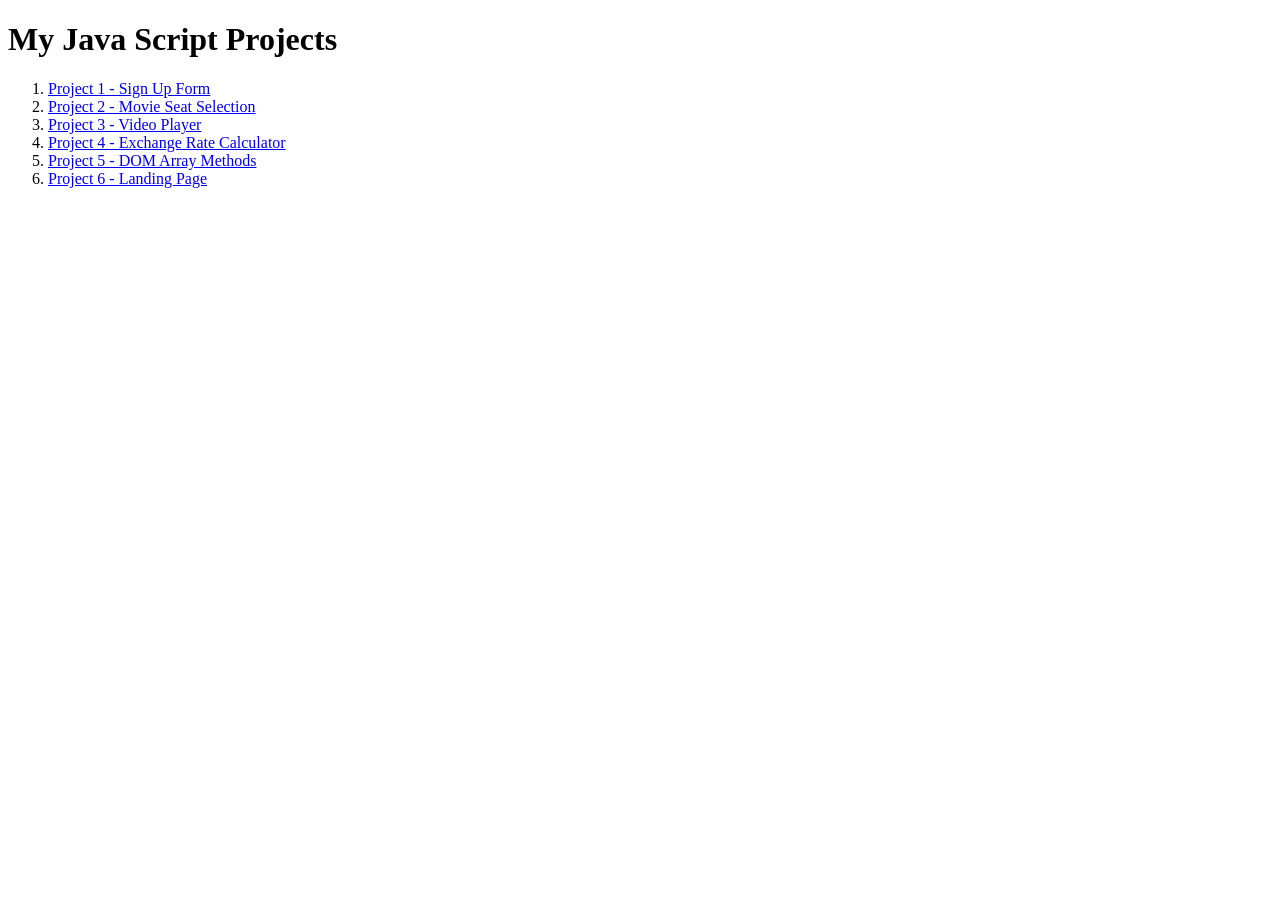
==== index.html @ ef5af83a "project6 Project 6 is complete" ====
<!DOCTYPE html>
<html lang="en">
<head>
    <meta charset="UTF-8">
    <meta http-equiv="X-UA-Compatible" content="IE=edge">
    <meta name="viewport" content="width=device-width, initial-scale=1.0">
    <title>Java Script Projects</title>
</head>
<body>
    <h1>My Java Script Projects</h1>
    <ol>
        <li><a href="project1/index.html" >Project 1 - Sign Up Form</a></li>
        <li><a href="project2/index.html" >Project 2 - Movie Seat Selection</a></li>
        <li><a href="project3/index.html" >Project 3 - Video Player</a></li>
        <li><a href="project4/index.html" >Project 4 - Exchange Rate Calculator</a></li>
        <li><a href="project5/index.html" >Project 5 - DOM Array Methods</a></li>
        <li><a href="project6/index.html" >Project 6 - Landing Page</a></li>

    
</body>
</html>
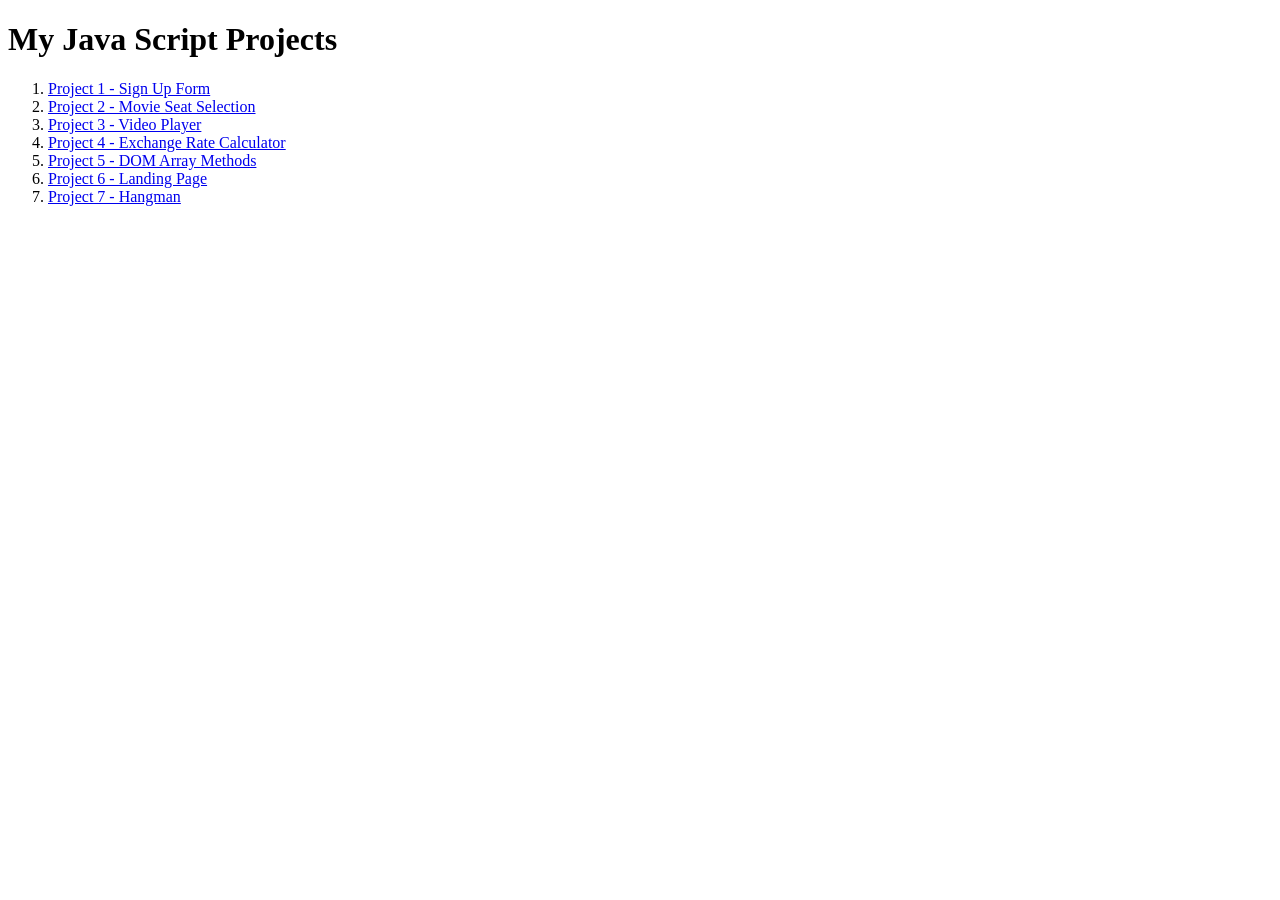
==== commit 3f7e0a47: "project7 Project 07 complete javascript" ====
--- a/index.html
+++ b/index.html
@@ -15,6 +15,7 @@
         <li><a href="project4/index.html" >Project 4 - Exchange Rate Calculator</a></li>
         <li><a href="project5/index.html" >Project 5 - DOM Array Methods</a></li>
         <li><a href="project6/index.html" >Project 6 - Landing Page</a></li>
+        <li><a href="project7/index.html" >Project 7 - Hangman</a></li>
 
     
 </body>
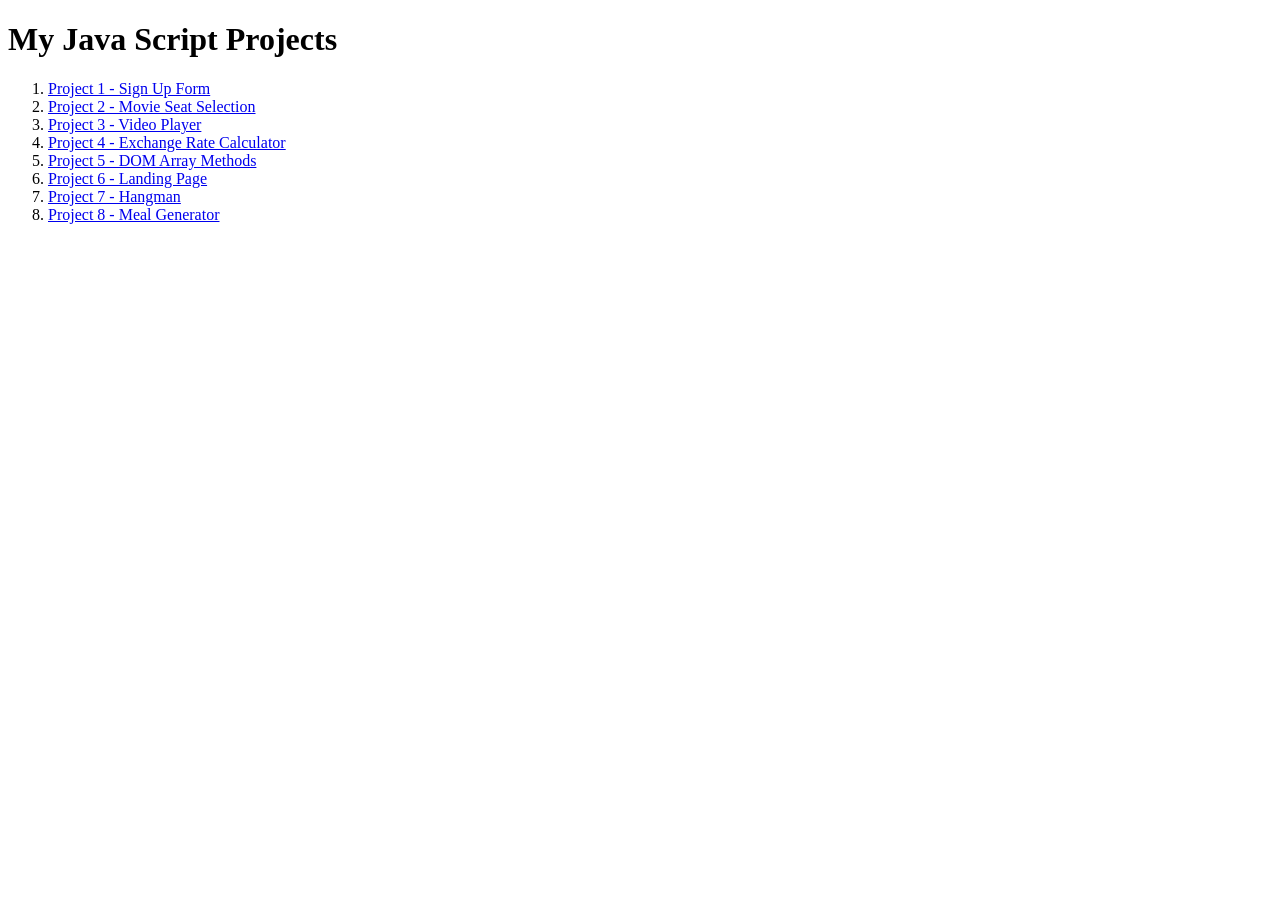
==== commit bb56fcb1: "project8 project 8 work on html css and j,s" ====
--- a/index.html
+++ b/index.html
@@ -16,6 +16,7 @@
         <li><a href="project5/index.html" >Project 5 - DOM Array Methods</a></li>
         <li><a href="project6/index.html" >Project 6 - Landing Page</a></li>
         <li><a href="project7/index.html" >Project 7 - Hangman</a></li>
+        <li><a href="project8/index.html" >Project 8 - Meal Generator</a></li>
 
     
 </body>
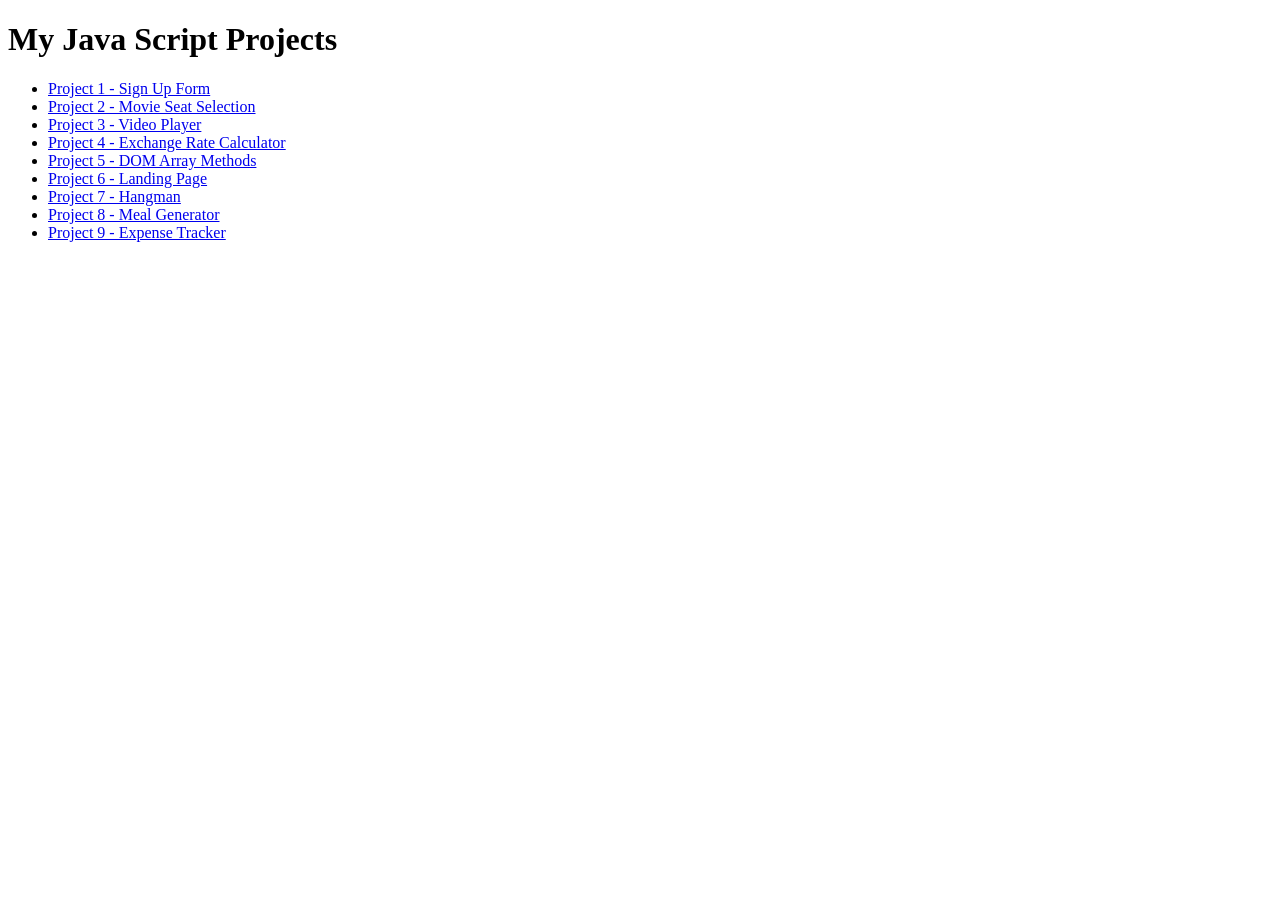
==== commit bc8428cd: "project9 Project 09 (Expense Tracker)  work on html and css" ====
--- a/index.html
+++ b/index.html
@@ -7,8 +7,9 @@
     <title>Java Script Projects</title>
 </head>
 <body>
+    <div class="border">
     <h1>My Java Script Projects</h1>
-    <ol>
+    <ul>
         <li><a href="project1/index.html" >Project 1 - Sign Up Form</a></li>
         <li><a href="project2/index.html" >Project 2 - Movie Seat Selection</a></li>
         <li><a href="project3/index.html" >Project 3 - Video Player</a></li>
@@ -17,7 +18,8 @@
         <li><a href="project6/index.html" >Project 6 - Landing Page</a></li>
         <li><a href="project7/index.html" >Project 7 - Hangman</a></li>
         <li><a href="project8/index.html" >Project 8 - Meal Generator</a></li>
-
-    
+        <li><a href="project9/index.html" >Project 9 - Expense Tracker</a></li>
+    </ul> 
+    </div>
 </body>
 </html>
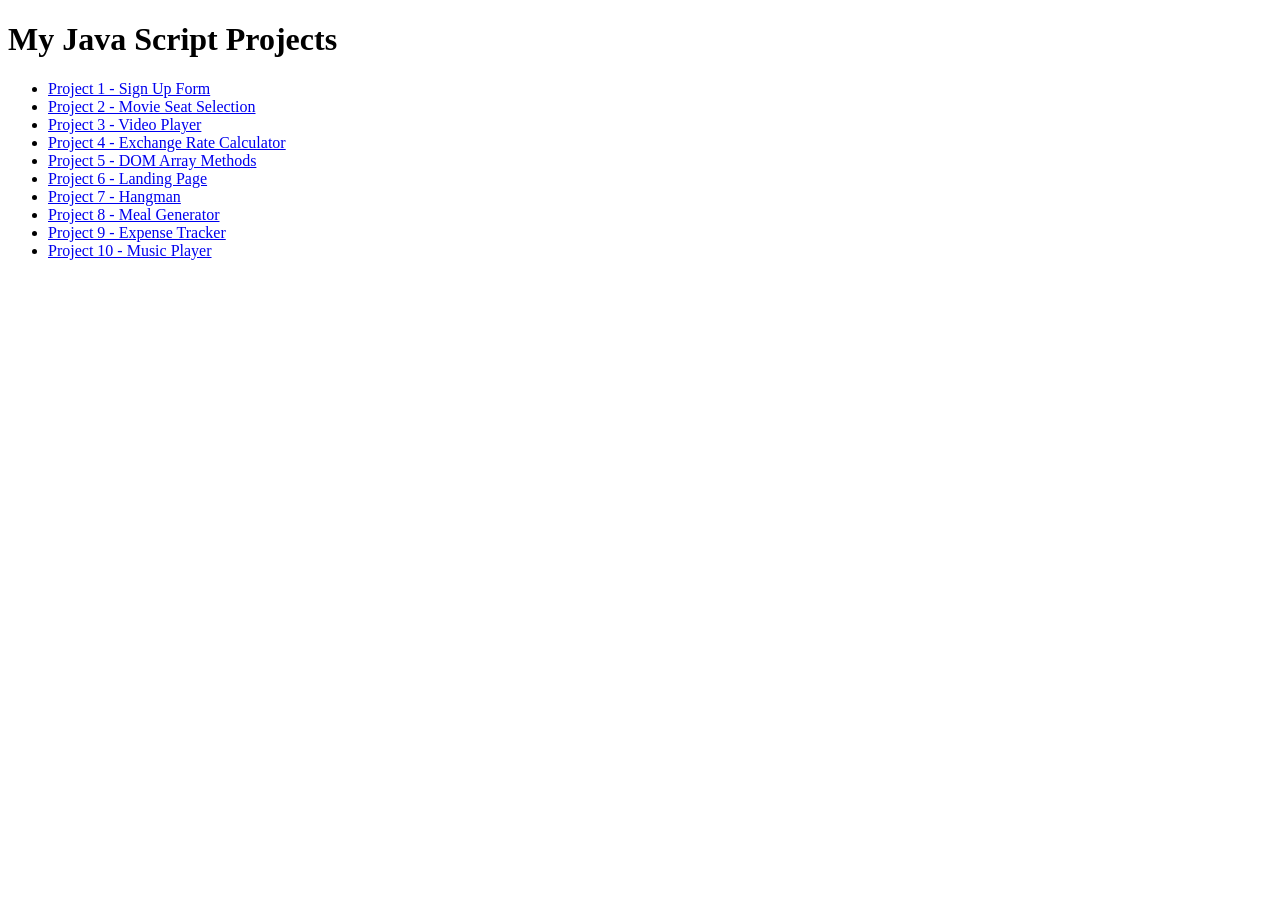
==== commit 72b046da: "project 10 Project 10 music player work at html and css" ====
--- a/index.html
+++ b/index.html
@@ -19,6 +19,7 @@
         <li><a href="project7/index.html" >Project 7 - Hangman</a></li>
         <li><a href="project8/index.html" >Project 8 - Meal Generator</a></li>
         <li><a href="project9/index.html" >Project 9 - Expense Tracker</a></li>
+        <li><a href="project10/index.html" >Project 10 - Music Player</a></li>
     </ul> 
     </div>
 </body>
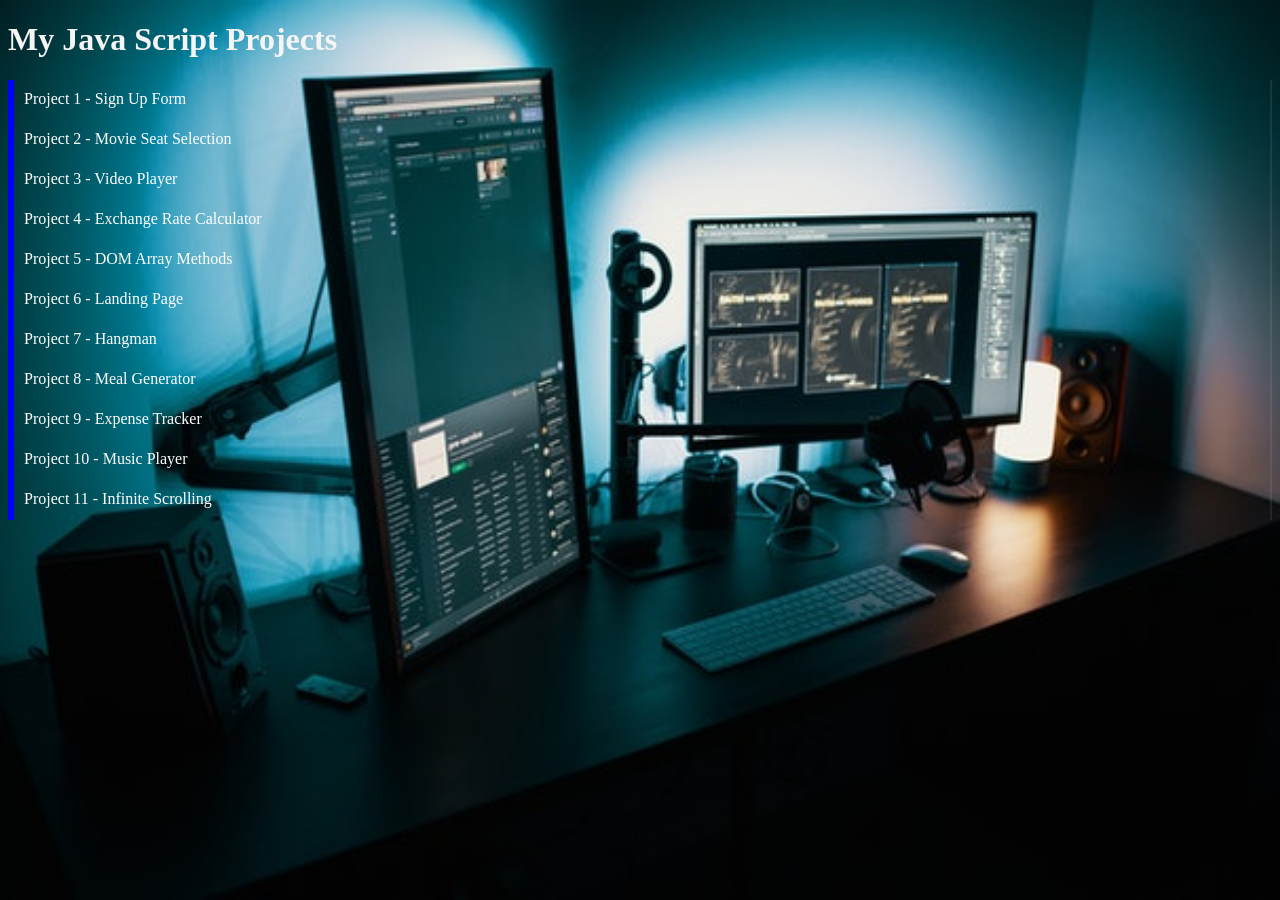
==== commit 0338b88c: "project11 Project 11 html and css" ====
--- a/index.html
+++ b/index.html
@@ -5,6 +5,7 @@
     <meta http-equiv="X-UA-Compatible" content="IE=edge">
     <meta name="viewport" content="width=device-width, initial-scale=1.0">
     <title>Java Script Projects</title>
+    <link rel="stylesheet" href="style.css">
 </head>
 <body>
     <div class="border">
@@ -20,6 +21,7 @@
         <li><a href="project8/index.html" >Project 8 - Meal Generator</a></li>
         <li><a href="project9/index.html" >Project 9 - Expense Tracker</a></li>
         <li><a href="project10/index.html" >Project 10 - Music Player</a></li>
+        <li><a href="project11/index.html" >Project 11 - Infinite Scrolling</a></li>
     </ul> 
     </div>
 </body>
--- a/style.css
+++ b/style.css
@@ -0,0 +1,37 @@
+body {
+    background-image: url(project.jpg);
+    background-size: cover;
+    background-attachment: fixed;
+}
+
+h1 {
+    color: whitesmoke;
+}
+
+.border ul {
+    color: white;
+    padding: 0;
+    list-style-type: none;
+    margin: 0;
+}
+
+.border ul li {
+    border-right: 2px solid rgba(200,200,200,0.1);
+    border-left: 6px solid blue;
+    height: 20px;
+    color: lightskyblue;
+    align-items: center;
+    justify-content: center;
+    margin: 0;
+    padding: 10px;
+}
+
+.border ul li:hover {
+    text-decoration: underline;
+}
+
+.border ul li a {
+    color: white;
+    text-decoration: none;
+}
+   
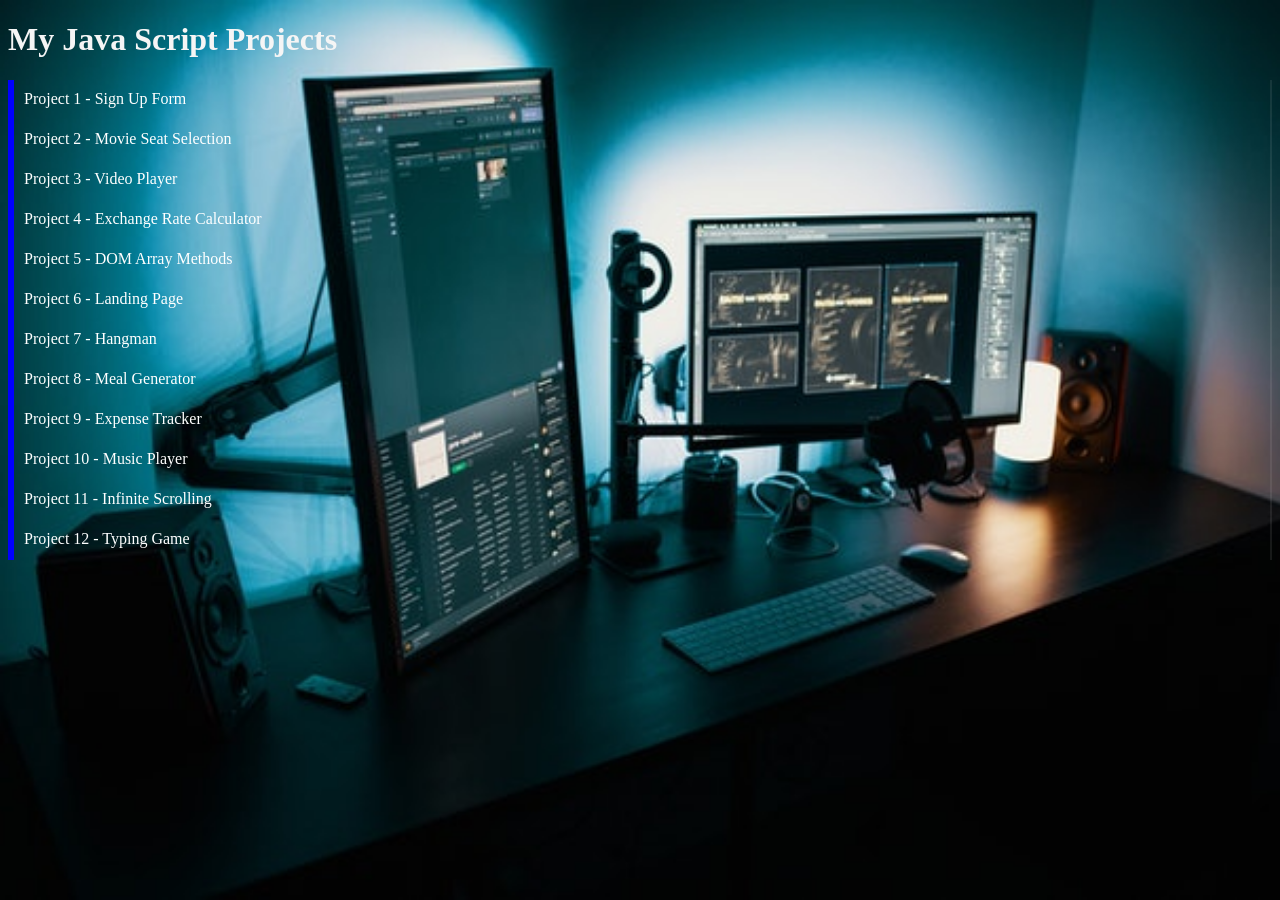
==== commit 6bb280a1: "project 12 Project 12 is complete" ====
--- a/index.html
+++ b/index.html
@@ -22,6 +22,7 @@
         <li><a href="project9/index.html" >Project 9 - Expense Tracker</a></li>
         <li><a href="project10/index.html" >Project 10 - Music Player</a></li>
         <li><a href="project11/index.html" >Project 11 - Infinite Scrolling</a></li>
+        <li><a href="project12/index.html" >Project 12 - Typing Game</a></li>
     </ul> 
     </div>
 </body>
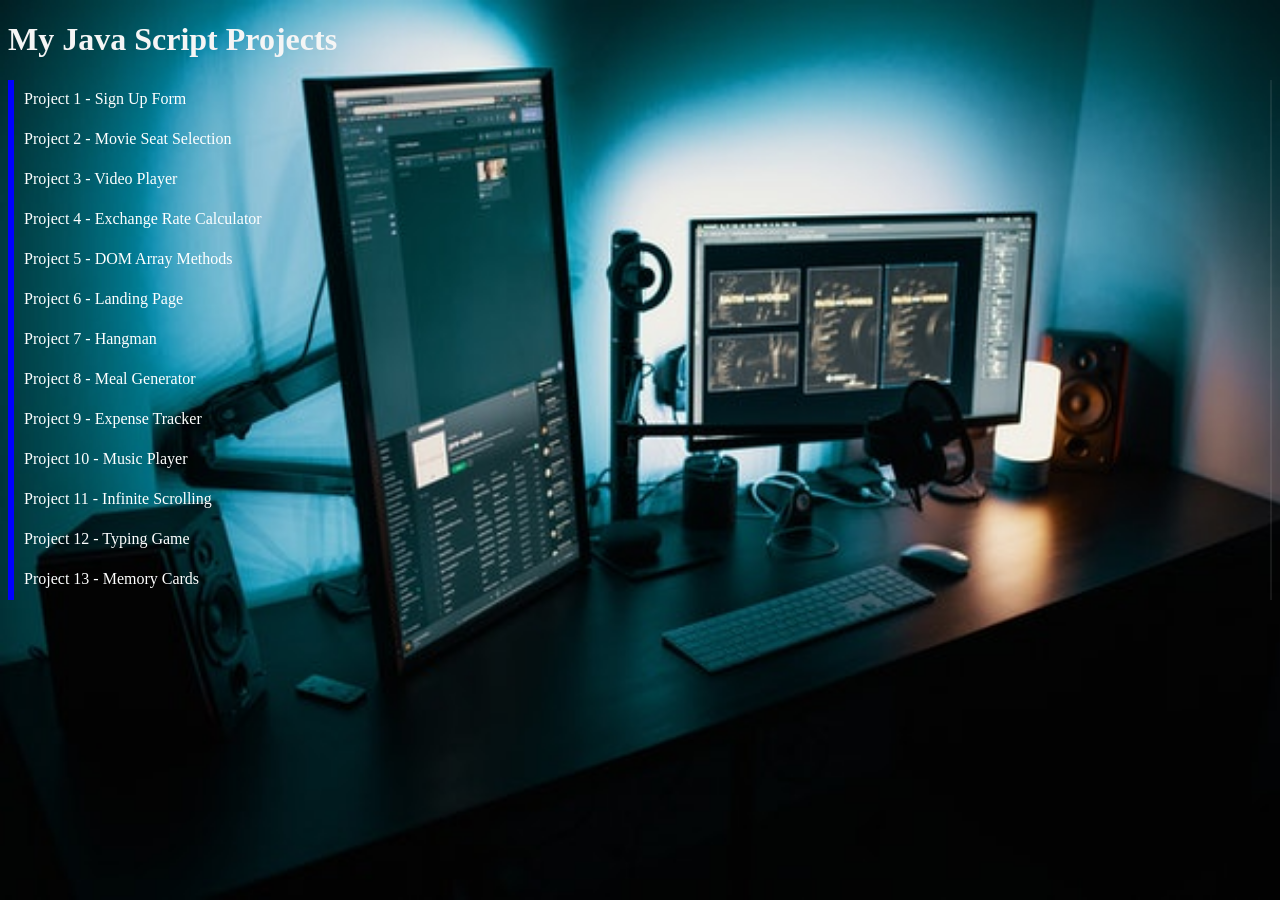
==== commit 4585bd12: "project13 Project 13 html and css" ====
--- a/index.html
+++ b/index.html
@@ -23,6 +23,7 @@
         <li><a href="project10/index.html" >Project 10 - Music Player</a></li>
         <li><a href="project11/index.html" >Project 11 - Infinite Scrolling</a></li>
         <li><a href="project12/index.html" >Project 12 - Typing Game</a></li>
+        <li><a href="project13/index.html" >Project 13 - Memory Cards</a></li>
     </ul> 
     </div>
 </body>
